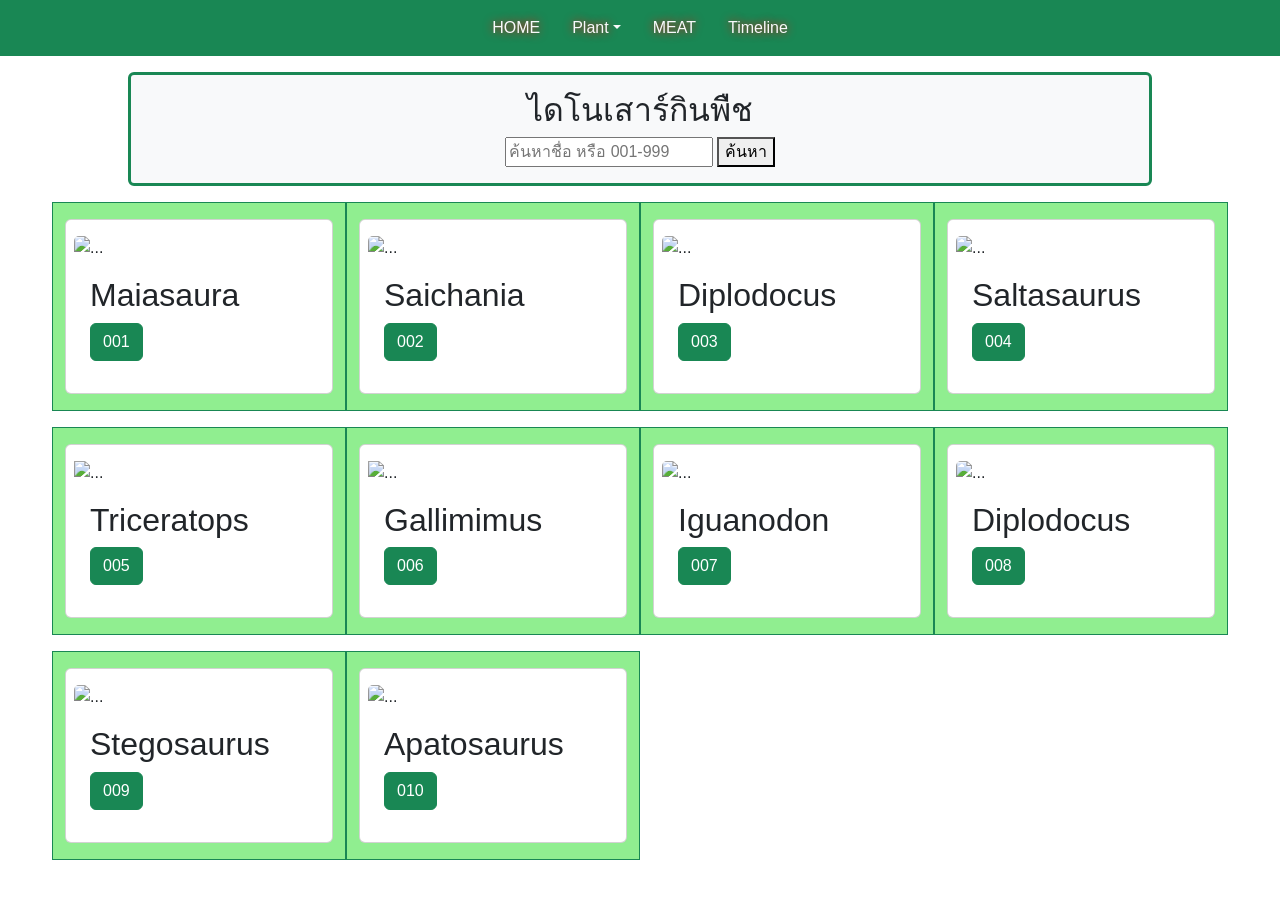
==== index.html @ d205b0ad "Update and rename DinoEatPlants.html to index.html" ====
<!DOCTYPE html>
<html>
<head>
    <meta charset="UTF-8">
    <meta name="viewport" content="width=device-width, initial-scale=1.0">
    <title>Dinosaur Eat Plant</title>
    <!-- Bootstrap CSS -->
    <link href="https://cdn.jsdelivr.net/npm/bootstrap@5.3.2/dist/css/bootstrap.min.css" rel="stylesheet">
    <link rel="stylesheet" href="DinoPlantStyle.css">
    <script src="DinoScript.js"></script>
</head>
<body>
    <nav class="navbar navbar-expand-md bg-success">
        <div class="container-fluid">
            <!-- Links -->
            <ul class="nav nav-pills mx-auto">
                <li class="nav-item">
                    <a class="nav-link text-light" href="http://127.0.0.1:5500/maai/main.html">HOME</a>
                </li>
                <li class="nav-item dropdown">
                    <a class="nav-link dropdown-toggle text-light" data-bs-toggle="dropdown" href="DinoEatPlants.html">Plant</a>
                    <ul class="dropdown-menu">
                        <li><a class="dropdown-item" href="http://127.0.0.1:5500/maprang/m1.html">1.Maiasaura</a></li>
                        <li><a class="dropdown-item" href="http://127.0.0.1:5500/maprang/m2.html">2.Saichania</a></li>
                        <li><a class="dropdown-item" href="http://127.0.0.1:5500/maprang/m3.html">3.Diplodocus</a></li>
                        <li><a class="dropdown-item" href="http://127.0.0.1:5500/maprang/m4.html">4.Saltasaurus</a></li>
                        <li><a class="dropdown-item" href="http://127.0.0.1:5500/maprang/m5.html">5.Triceratops</a></li>
                        <li><a class="dropdown-item" href="http://127.0.0.1:5500/maprang/m6.html">6.Gallimimus</a></li>
                        <li><a class="dropdown-item" href="http://127.0.0.1:5500/maprang/m7.html">7.Iguanodon</a></li>
                        <li><a class="dropdown-item" href="http://127.0.0.1:5500/maprang/m8.html">8.Diplodocus</a></li>
                        <li><a class="dropdown-item" href="http://127.0.0.1:5500/maprang/m9.html">9.Stegosaurus</a></li>
                        <li><a class="dropdown-item" href="http://127.0.0.1:5500/maprang/m10.html">10.Apatosaurus</a></li>
                    </ul>
                </li>
                <li class="nav-item">
                    <a class="nav-link text-light" href="DinoEatMeat.html">MEAT</a>
                </li>
                <li class="nav-item">
                    <a class="nav-link text-light" href="http://127.0.0.1:5500/phuu/timeline.html">Timeline</a>
                </li>
            </ul>
        </div>
    </nav>
    
    <p></p>
        <div class="searchInput border border-success border-3 rounded p-3 bg-light">
            <h2>ไดโนเสาร์กินพืช</h2>
            <input type="text" id="searchInput" placeholder="ค้นหาชื่อ หรือ 001-999" onkeypress="handleKeyPress(event)">
            <button onclick="search()">ค้นหา</button>
        </div>  
        <p></p>
        
          <div class='row justify-content-start'>
            <!-- 001 -->
            <div id="001" class='col-3 py-3 border border-success green-background mb-3'' ><!--เริ่มคอลัมน์ -->
              <div id="Maiasaura" class="card py-3 px-2" width="18rem;"> <!--การ์ด(ช่อง) -->
                  <img src="https://cdn.paleo.gg/games/jwe2/images/dino/maiasaura.png" class="card-img-top" alt="..."><!--รูปภาพ(ดูลิ้งค์ด้วย) -->
                 <div class="card-body">
                  <h2 class="card-title"> Maiasaura</h2><!--หัวเรื่อง -->
                  <a href="http://127.0.0.1:5500/maprang/m1.html" class="btn btn-success">001</a><!--ปุ่ม --><br>
                 </div>
              </div>
          </div> <!--จบคอลัมน์ -->

          <!-- 002 -->
          <div id="002" class='col-3 py-3 border border-success green-background mb-3''><!--เริ่มคอลัมน์ -->
              <div id="Saichania" class="card py-3 px-2" width="18rem;"> <!--การ์ด(ช่อง) -->
                  <img src=" https://cdn.mos.cms.futurecdn.net/MjguwowGv4CKCkTcK832sZ-1200-80.jpg.webp" class="card-img-top" alt="..."><!--รูปภาพ(ดูลิ้งค์ด้วย) -->
                 <div class="card-body">
                  <h2 class="card-title"> Saichania </h2><!--หัวเรื่อง -->
                  <a href="http://127.0.0.1:5500/maprang/m2.html" class="btn btn-success">002</a><!--ปุ่ม --><br>
                 </div>
              </div> 
          </div> <!--จบคอลัมน์ -->
  
          <!-- 003 -->
          <div id="003" class='col-3 py-3 border border-success green-background mb-3''><!--เริ่มคอลัมน์ -->
              <div id="Diplodocus" class="card py-3 px-2" width="18rem;"> <!--การ์ด(ช่อง) -->
                  <img src="https://yoti-shop.fr/cdn/shop/files/IMG_6815-PhotoRoom.png?v=1702635477&width=2000" class="card-img-top" alt="..."><!--รูปภาพ(ดูลิ้งค์ด้วย) -->
                 <div class="card-body">
                  <h2 class="card-title">    Diplodocus  </h2><!--หัวเรื่อง -->
                  <a href="http://127.0.0.1:5500/maprang/m3.html" class="btn btn-success">003</a><!--ปุ่ม --><br>
                 </div>
              </div> 
          </div> <!--จบคอลัมน์ -->
  
          <!-- 004 -->
          <div id="004" class='col-3 py-3 border border-success green-background mb-3''><!--เริ่มคอลัมน์ -->
              <div id="Saltasaurus" class="card py-3 px-2" width="18rem;"> <!--การ์ด(ช่อง) -->
                  <img src="https://cdn.imago-images.com/bild/st/0099420743/m.jpg" class="card-img-top" alt="..."><!--รูปภาพ(ดูลิ้งค์ด้วย) -->
                 <div class="card-body">
                  <h2 class="card-title">  Saltasaurus </h2><!--หัวเรื่อง -->
                  <a href="http://127.0.0.1:5500/maprang/m4.html" class="btn btn-success">004</a><!--ปุ่ม --><br>
                 </div> 
              </div>    
          </div> <!--จบคอลัมน์ -->
  
          <!-- 005 -->
          <div id="005" class='col-3 py-3 border border-success green-background mb-3''><!--เริ่มคอลัมน์ -->
              <div id="Triceratops" class="card py-3 px-2" width="18rem;"> <!--การ์ด(ช่อง) -->
                  <img src="https://cdn.pixabay.com/photo/2023/02/19/21/42/triceratops-7801104_1280.png" alt="..."><!--รูปภาพ(ดูลิ้งค์ด้วย) -->
                 <div class="card-body">
                  <h2 class="card-title">   Triceratops</h2><!--หัวเรื่อง -->
                  <a href="http://127.0.0.1:5500/maprang/m5.html" class="btn btn-success">005</a><!--ปุ่ม --><br>
                 </div>
              </div> 
          </div> <!--จบคอลัมน์ -->
  
          <!-- 006 -->
          <div id="006" class='col-3 py-3 border border-success green-background mb-3''><!--เริ่มคอลัมน์ -->
              <div id="Gallimimus" class="card py-3 px-2" width="18rem;"> <!--การ์ด(ช่อง) -->
                  <img src="https://cdn.paleo.gg/games/jpog/images/dino/gallimimus.png" alt="..."><!--รูปภาพ(ดูลิ้งค์ด้วย) -->
                 <div class="card-body">
                  <h2 class="card-title">  Gallimimus</h2><!--หัวเรื่อง -->
                  <a href="http://127.0.0.1:5500/maprang/m6.html" class="btn btn-success">006</a><!--ปุ่ม --><br>
                 </div>
              </div> 
          </div> <!--จบคอลัมน์ -->
  
          <!-- 007 -->
          <div id="007" class='col-3 py-3 border border-success green-background mb-3''><!--เริ่มคอลัมน์ -->
              <div id="Iguanodon" class="card py-3 px-2" width="18rem;"> <!--การ์ด(ช่อง) -->
                  <img src="https://netrinoimages.s3.eu-west-2.amazonaws.com/2020/07/24/742268/312827/iguanodon_dinosaur_3d_model_c4d_max_obj_fbx_ma_lwo_3ds_3dm_stl_3252785_o.jpg" class="card-img-top" alt="..."><!--รูปภาพ(ดูลิ้งค์ด้วย) -->
                 <div class="card-body">
                  <h2 class="card-title">  Iguanodon</h2><!--หัวเรื่อง -->
                  <a href="http://127.0.0.1:5500/maprang/m7.html" class="btn btn-success">007</a><!--ปุ่ม --><br>
                 </div>
              </div> 
          </div> <!--จบคอลัมน์ -->
  
          <!-- 008 -->
          <div id="008" class='col-3 py-3 border border-success green-background mb-3''><!--เริ่มคอลัมน์ -->
              <div class="card py-3 px-2" width="18rem;"> <!--การ์ด(ช่อง) -->
                  <img src="https://yoti-shop.fr/cdn/shop/files/IMG_6815-PhotoRoom.png?v=1702635477&width=2000" class="card-img-top" alt="..."><!--รูปภาพ(ดูลิ้งค์ด้วย) -->
                 <div class="card-body">
                  <h2 class="card-title">   Diplodocus</h2><!--หัวเรื่อง -->
                  <a href="http://127.0.0.1:5500/maprang/m8.html" class="btn btn-success">008</a><!--ปุ่ม --><br>
                 </div>
              </div> 
          </div> <!--จบคอลัมน์ -->
  
  
          <!-- 009 -->
          <div id="009" class='col-3 py-3 border border-success green-background mb-3''><!--เริ่มคอลัมน์ -->
              <div id="Stegosaurus" class="card py-3 px-2" width="18rem;"> <!--การ์ด(ช่อง) -->
                  <img src="https://science4fun.info/wp-content/uploads/2020/06/stegosaurus.jpg" class="card-img-top" alt="..."><!--รูปภาพ(ดูลิ้งค์ด้วย) -->
                 <div class="card-body">
                  <h2 class="card-title">  Stegosaurus </h2><!--หัวเรื่อง -->
                  <a href="http://127.0.0.1:5500/maprang/m9.html" class="btn btn-success">009</a><!--ปุ่ม --><br>
                 </div>
              </div> 
          </div> <!--จบคอลัมน์ -->
  
          <!-- 010 -->
          <div id="010" class='col-3 py-3 border border-success green-background mb-3''><!--เริ่มคอลัมน์ -->
              <div id="Apatosaurus" class="card py-3 px-2" width="18rem;"> <!--การ์ด(ช่อง) -->
                  <img src="https://www.toydreamer.com/cdn/shop/products/Schleich-16462-Apatosaurus-Dinosaur_1000x.jpg?v=1639881114" class="card-img-top" alt="..."><!--รูปภาพ(ดูลิ้งค์ด้วย) -->
                 <div class="card-body">
                  <h2 class="card-title">  Apatosaurus </h2><!--หัวเรื่อง -->
                  <a href="http://127.0.0.1:5500/maprang/m10.html" class="btn btn-success">010</a><!--ปุ่ม --><br>
                 </div>
              </div> 
          </div> <!--จบคอลัมน์ -->
        </div>

                
    <!-- Bootstrap JS -->
    <script src="https://cdn.jsdelivr.net/npm/bootstrap@5.3.2/dist/js/bootstrap.bundle.min.js"></script>
</body>
</html>
---- DinoPlantStyle.css ----
.nav-item .nav-link{
    text-shadow: 0 0 10px rgba(255, 0, 0, 0.937);
    transition: font-size 0.3s;
}

.nav-item .nav-link:hover {
    font-size: 1.5em; /* เปลี่ยนขนาดตัวอักษรเมื่อ hover */
}

.nav-item .dropdown-item{
    transition: font-size 0.3s;
}

.nav-item .dropdown-item:hover{
    font-size: 1.5em; /* เปลี่ยนขนาดตัวอักษรเมื่อ hover */
}

.navbar {
    position: fixed;
    top: 0;
    width: 100%;
    z-index: 1000; /* ใช้เพื่อให้ Navbar อยู่หน้าสุด */
    font-family: Arial, sans-serif;
}

body {
    font-family: Arial, sans-serif;
    padding-top: 56px;
    background-image: url('https://t3.ftcdn.net/jpg/06/58/94/52/360_F_658945249_X4V2CDkFuXeJ9hSmmAfs8nCAWXD3SuZu.jpg');
    background-size: cover;
    overflow-x: hidden;
    background-attachment: fixed;
}

.searchInput {
    text-align: center;
    margin: auto;
    max-width: 80%;
}

.green-background {
    background-color: lightgreen;
}

.row{
    padding-left: 5%;
    padding-right: 5%;
}
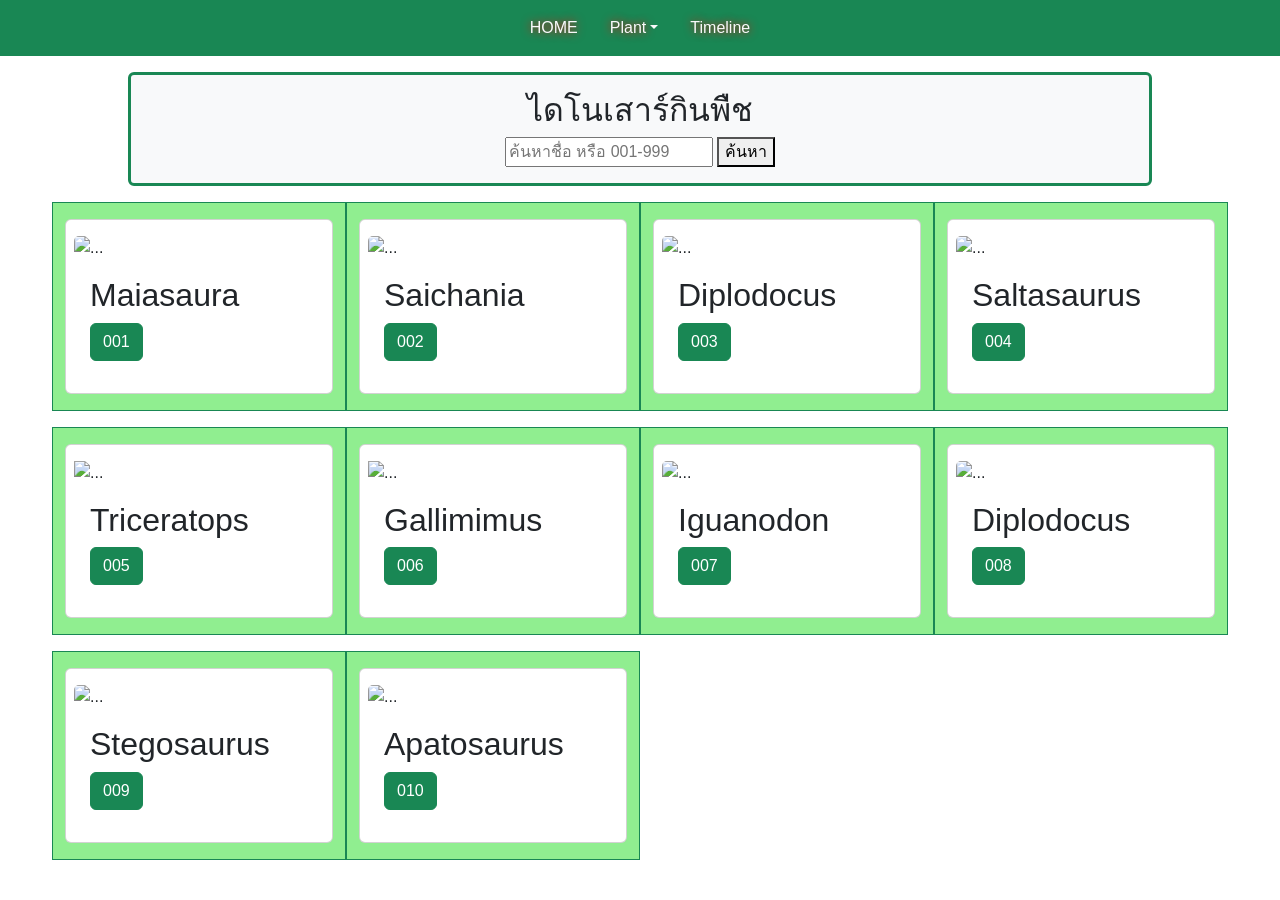
==== commit 43688886: "Update index.html" ====
--- a/index.html
+++ b/index.html
@@ -32,9 +32,7 @@
                         <li><a class="dropdown-item" href="http://127.0.0.1:5500/maprang/m10.html">10.Apatosaurus</a></li>
                     </ul>
                 </li>
-                <li class="nav-item">
-                    <a class="nav-link text-light" href="DinoEatMeat.html">MEAT</a>
-                </li>
+                
                 <li class="nav-item">
                     <a class="nav-link text-light" href="http://127.0.0.1:5500/phuu/timeline.html">Timeline</a>
                 </li>
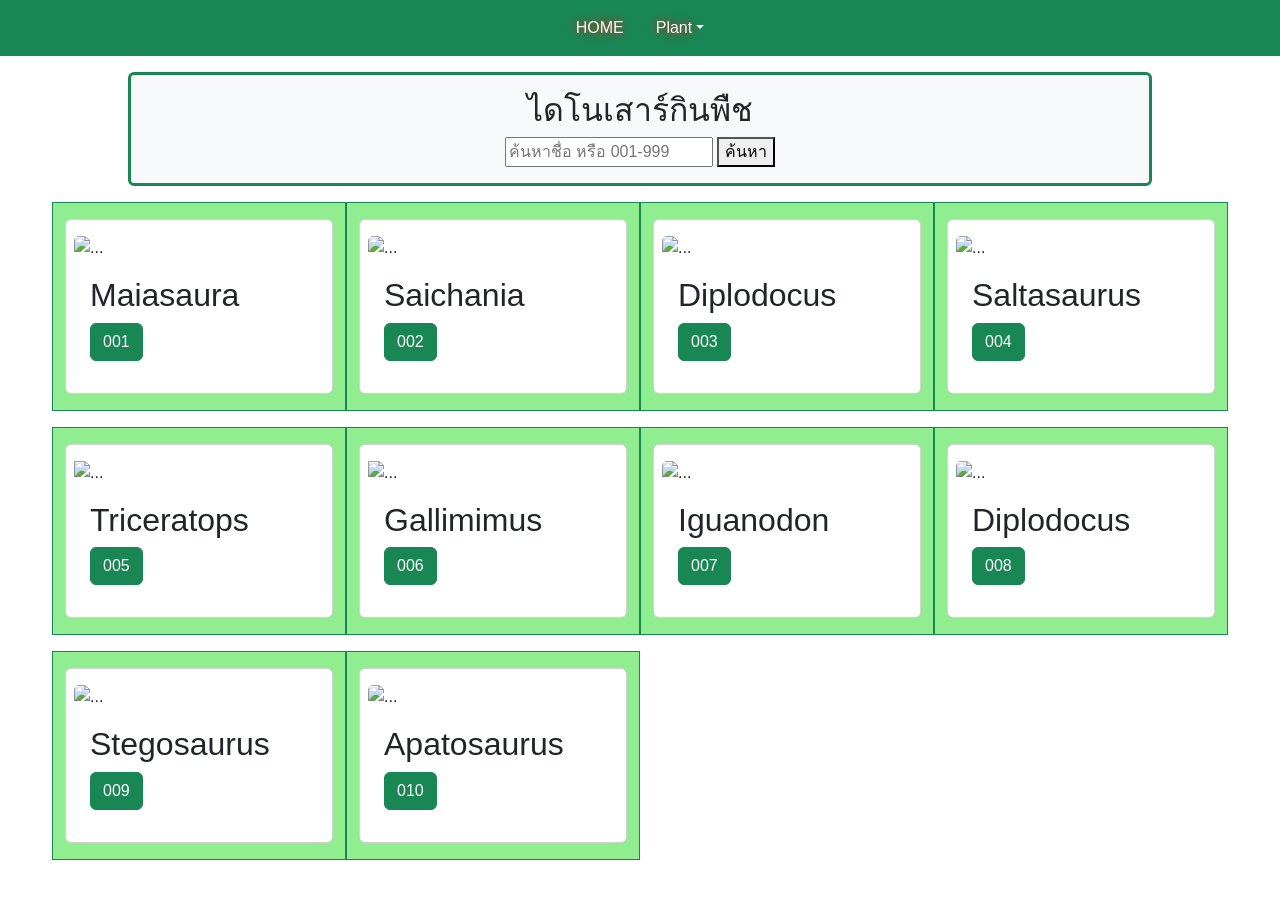
==== commit b4fc351c: "Update index.html" ====
--- a/index.html
+++ b/index.html
@@ -33,9 +33,7 @@
                     </ul>
                 </li>
                 
-                <li class="nav-item">
-                    <a class="nav-link text-light" href="http://127.0.0.1:5500/phuu/timeline.html">Timeline</a>
-                </li>
+                
             </ul>
         </div>
     </nav>
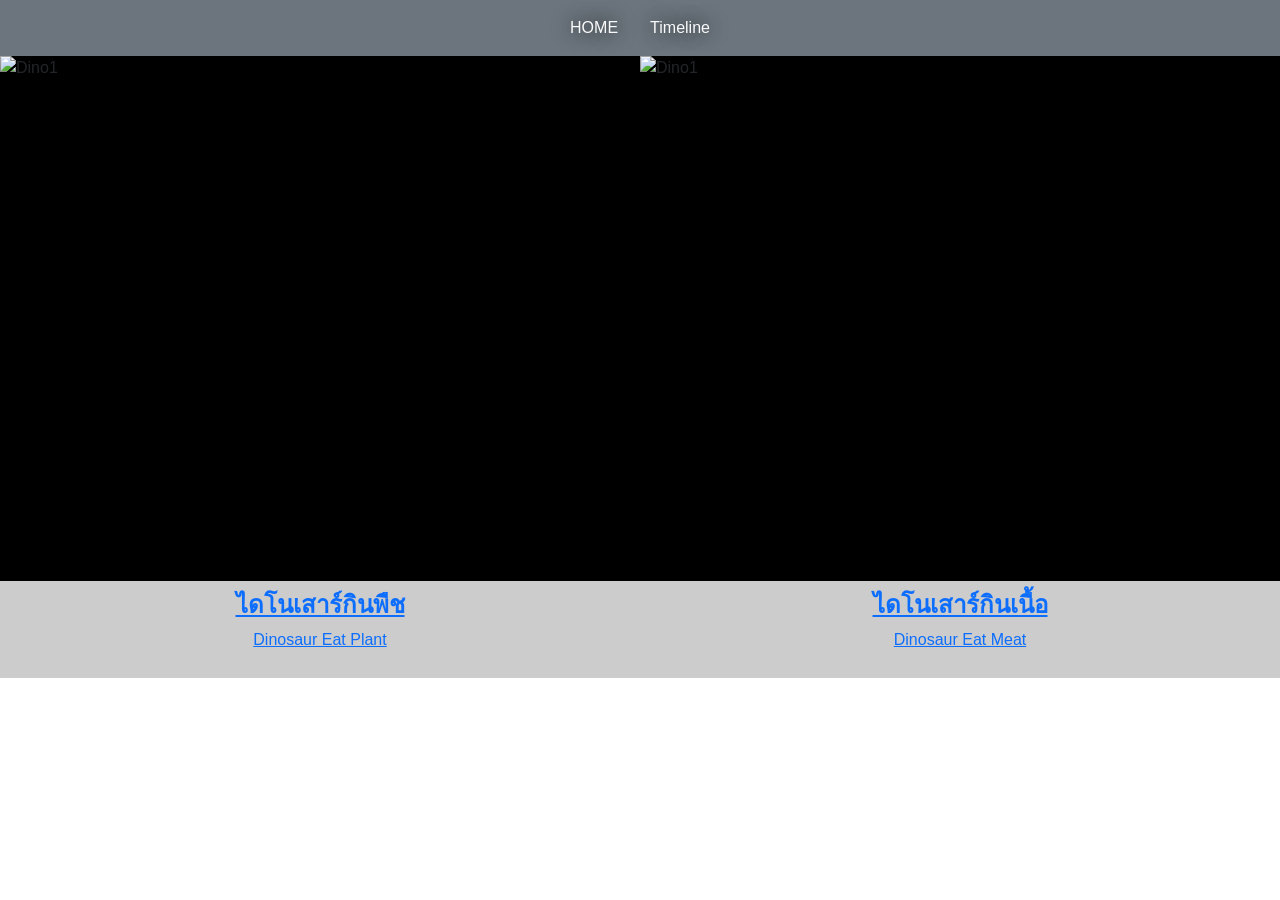
==== commit 566ecb40: "Add files via upload" ====
--- a/index.html
+++ b/index.html
@@ -1,166 +1,83 @@
 <!DOCTYPE html>
-<html>
+<html lang="en">
 <head>
     <meta charset="UTF-8">
     <meta name="viewport" content="width=device-width, initial-scale=1.0">
-    <title>Dinosaur Eat Plant</title>
+    <title>Document</title>
     <!-- Bootstrap CSS -->
-    <link href="https://cdn.jsdelivr.net/npm/bootstrap@5.3.2/dist/css/bootstrap.min.css" rel="stylesheet">
-    <link rel="stylesheet" href="DinoPlantStyle.css">
-    <script src="DinoScript.js"></script>
+    <link href="https://cdn.jsdelivr.net/npm/bootstrap@5.3.2/dist/css/bootstrap.min.css" rel="stylesheet" />
+    <link rel="stylesheet" href="Style.css" />
+
+    <style>
+        .content {
+            display: flex;
+            flex: 1;
+        }
+        .rectangle {
+            flex: 1;
+            display: flex;
+            justify-content: center;
+            align-items: center;
+            position: relative;
+            background-color: black; /* สีขอบ */
+            overflow: hidden; /* ซ่อนส่วนที่เกินขอบ */
+        }
+        .rectangle img {
+            width: 100%;
+            height: 100%;
+            object-fit: cover; /* ให้รูปเต็มกรอบ */
+        }
+        .container {
+            position: absolute;
+            bottom: 0;
+            left: 0;
+            right: 0;
+            text-align: center;
+            background-color: rgba(255, 255, 255, 0.8); /* สีพื้นหลังของตัวอักษร */
+            padding: 10px; /* ขอบข้อความ */
+        }
+
+        
+    </style>
 </head>
 <body>
-    <nav class="navbar navbar-expand-md bg-success">
+    <!-- navbar หน้าหลักต่างๆ -->
+    <nav class="navbar navbar-expand-sm bg-secondary">
         <div class="container-fluid">
-            <!-- Links -->
             <ul class="nav nav-pills mx-auto">
                 <li class="nav-item">
-                    <a class="nav-link text-light" href="http://127.0.0.1:5500/maai/main.html">HOME</a>
+                    <a class="nav-link text-light" href="https://maidragonz.github.io/DragonZ/">HOME</a>
                 </li>
-                <li class="nav-item dropdown">
-                    <a class="nav-link dropdown-toggle text-light" data-bs-toggle="dropdown" href="DinoEatPlants.html">Plant</a>
-                    <ul class="dropdown-menu">
-                        <li><a class="dropdown-item" href="http://127.0.0.1:5500/maprang/m1.html">1.Maiasaura</a></li>
-                        <li><a class="dropdown-item" href="http://127.0.0.1:5500/maprang/m2.html">2.Saichania</a></li>
-                        <li><a class="dropdown-item" href="http://127.0.0.1:5500/maprang/m3.html">3.Diplodocus</a></li>
-                        <li><a class="dropdown-item" href="http://127.0.0.1:5500/maprang/m4.html">4.Saltasaurus</a></li>
-                        <li><a class="dropdown-item" href="http://127.0.0.1:5500/maprang/m5.html">5.Triceratops</a></li>
-                        <li><a class="dropdown-item" href="http://127.0.0.1:5500/maprang/m6.html">6.Gallimimus</a></li>
-                        <li><a class="dropdown-item" href="http://127.0.0.1:5500/maprang/m7.html">7.Iguanodon</a></li>
-                        <li><a class="dropdown-item" href="http://127.0.0.1:5500/maprang/m8.html">8.Diplodocus</a></li>
-                        <li><a class="dropdown-item" href="http://127.0.0.1:5500/maprang/m9.html">9.Stegosaurus</a></li>
-                        <li><a class="dropdown-item" href="http://127.0.0.1:5500/maprang/m10.html">10.Apatosaurus</a></li>
-                    </ul>
+                <li class="nav-item">
+                    <a class="nav-link text-light" href="http://127.0.0.1:5500/phuu/timeline.html">Timeline</a>
                 </li>
-                
-                
             </ul>
         </div>
     </nav>
-    
-    <p></p>
-        <div class="searchInput border border-success border-3 rounded p-3 bg-light">
-            <h2>ไดโนเสาร์กินพืช</h2>
-            <input type="text" id="searchInput" placeholder="ค้นหาชื่อ หรือ 001-999" onkeypress="handleKeyPress(event)">
-            <button onclick="search()">ค้นหา</button>
-        </div>  
-        <p></p>
+
+    <div class="content">
+        <!-- ซ้าย -->
         
-          <div class='row justify-content-start'>
-            <!-- 001 -->
-            <div id="001" class='col-3 py-3 border border-success green-background mb-3'' ><!--เริ่มคอลัมน์ -->
-              <div id="Maiasaura" class="card py-3 px-2" width="18rem;"> <!--การ์ด(ช่อง) -->
-                  <img src="https://cdn.paleo.gg/games/jwe2/images/dino/maiasaura.png" class="card-img-top" alt="..."><!--รูปภาพ(ดูลิ้งค์ด้วย) -->
-                 <div class="card-body">
-                  <h2 class="card-title"> Maiasaura</h2><!--หัวเรื่อง -->
-                  <a href="http://127.0.0.1:5500/maprang/m1.html" class="btn btn-success">001</a><!--ปุ่ม --><br>
-                 </div>
-              </div>
-          </div> <!--จบคอลัมน์ -->
+        <div class="rectangle left-rectangle">
+            <img src="https://w0.peakpx.com/wallpaper/442/882/HD-wallpaper-dinosaur-animal-forest-mountain.jpg" alt="Dino1" />
+            <div class="container">
+                <h4><b><a href="DinoEatPlants.html">ไดโนเสาร์กินพืช<br></a></b></h4>
+                <p><a href="DinoEatPlants.html">Dinosaur Eat Plant</a></p>
+            </div>
+        </div>
+        
+        <!-- ขวา -->
+        <div class="rectangle right-rectangle">
+            
+            <img src="https://images2.alphacoders.com/546/546340.jpg" alt="Dino1" />
+            <div class="container">
+                <h4><b><a href="DinoEatMeat.html">ไดโนเสาร์กินเนื้อ</a></b></h4>
+                <p><a href="DinoEatMeat.html">Dinosaur Eat Meat</a></p>
+            </div>
+            </a>
+        </div>
+    </div>
 
-          <!-- 002 -->
-          <div id="002" class='col-3 py-3 border border-success green-background mb-3''><!--เริ่มคอลัมน์ -->
-              <div id="Saichania" class="card py-3 px-2" width="18rem;"> <!--การ์ด(ช่อง) -->
-                  <img src=" https://cdn.mos.cms.futurecdn.net/MjguwowGv4CKCkTcK832sZ-1200-80.jpg.webp" class="card-img-top" alt="..."><!--รูปภาพ(ดูลิ้งค์ด้วย) -->
-                 <div class="card-body">
-                  <h2 class="card-title"> Saichania </h2><!--หัวเรื่อง -->
-                  <a href="http://127.0.0.1:5500/maprang/m2.html" class="btn btn-success">002</a><!--ปุ่ม --><br>
-                 </div>
-              </div> 
-          </div> <!--จบคอลัมน์ -->
-  
-          <!-- 003 -->
-          <div id="003" class='col-3 py-3 border border-success green-background mb-3''><!--เริ่มคอลัมน์ -->
-              <div id="Diplodocus" class="card py-3 px-2" width="18rem;"> <!--การ์ด(ช่อง) -->
-                  <img src="https://yoti-shop.fr/cdn/shop/files/IMG_6815-PhotoRoom.png?v=1702635477&width=2000" class="card-img-top" alt="..."><!--รูปภาพ(ดูลิ้งค์ด้วย) -->
-                 <div class="card-body">
-                  <h2 class="card-title">    Diplodocus  </h2><!--หัวเรื่อง -->
-                  <a href="http://127.0.0.1:5500/maprang/m3.html" class="btn btn-success">003</a><!--ปุ่ม --><br>
-                 </div>
-              </div> 
-          </div> <!--จบคอลัมน์ -->
-  
-          <!-- 004 -->
-          <div id="004" class='col-3 py-3 border border-success green-background mb-3''><!--เริ่มคอลัมน์ -->
-              <div id="Saltasaurus" class="card py-3 px-2" width="18rem;"> <!--การ์ด(ช่อง) -->
-                  <img src="https://cdn.imago-images.com/bild/st/0099420743/m.jpg" class="card-img-top" alt="..."><!--รูปภาพ(ดูลิ้งค์ด้วย) -->
-                 <div class="card-body">
-                  <h2 class="card-title">  Saltasaurus </h2><!--หัวเรื่อง -->
-                  <a href="http://127.0.0.1:5500/maprang/m4.html" class="btn btn-success">004</a><!--ปุ่ม --><br>
-                 </div> 
-              </div>    
-          </div> <!--จบคอลัมน์ -->
-  
-          <!-- 005 -->
-          <div id="005" class='col-3 py-3 border border-success green-background mb-3''><!--เริ่มคอลัมน์ -->
-              <div id="Triceratops" class="card py-3 px-2" width="18rem;"> <!--การ์ด(ช่อง) -->
-                  <img src="https://cdn.pixabay.com/photo/2023/02/19/21/42/triceratops-7801104_1280.png" alt="..."><!--รูปภาพ(ดูลิ้งค์ด้วย) -->
-                 <div class="card-body">
-                  <h2 class="card-title">   Triceratops</h2><!--หัวเรื่อง -->
-                  <a href="http://127.0.0.1:5500/maprang/m5.html" class="btn btn-success">005</a><!--ปุ่ม --><br>
-                 </div>
-              </div> 
-          </div> <!--จบคอลัมน์ -->
-  
-          <!-- 006 -->
-          <div id="006" class='col-3 py-3 border border-success green-background mb-3''><!--เริ่มคอลัมน์ -->
-              <div id="Gallimimus" class="card py-3 px-2" width="18rem;"> <!--การ์ด(ช่อง) -->
-                  <img src="https://cdn.paleo.gg/games/jpog/images/dino/gallimimus.png" alt="..."><!--รูปภาพ(ดูลิ้งค์ด้วย) -->
-                 <div class="card-body">
-                  <h2 class="card-title">  Gallimimus</h2><!--หัวเรื่อง -->
-                  <a href="http://127.0.0.1:5500/maprang/m6.html" class="btn btn-success">006</a><!--ปุ่ม --><br>
-                 </div>
-              </div> 
-          </div> <!--จบคอลัมน์ -->
-  
-          <!-- 007 -->
-          <div id="007" class='col-3 py-3 border border-success green-background mb-3''><!--เริ่มคอลัมน์ -->
-              <div id="Iguanodon" class="card py-3 px-2" width="18rem;"> <!--การ์ด(ช่อง) -->
-                  <img src="https://netrinoimages.s3.eu-west-2.amazonaws.com/2020/07/24/742268/312827/iguanodon_dinosaur_3d_model_c4d_max_obj_fbx_ma_lwo_3ds_3dm_stl_3252785_o.jpg" class="card-img-top" alt="..."><!--รูปภาพ(ดูลิ้งค์ด้วย) -->
-                 <div class="card-body">
-                  <h2 class="card-title">  Iguanodon</h2><!--หัวเรื่อง -->
-                  <a href="http://127.0.0.1:5500/maprang/m7.html" class="btn btn-success">007</a><!--ปุ่ม --><br>
-                 </div>
-              </div> 
-          </div> <!--จบคอลัมน์ -->
-  
-          <!-- 008 -->
-          <div id="008" class='col-3 py-3 border border-success green-background mb-3''><!--เริ่มคอลัมน์ -->
-              <div class="card py-3 px-2" width="18rem;"> <!--การ์ด(ช่อง) -->
-                  <img src="https://yoti-shop.fr/cdn/shop/files/IMG_6815-PhotoRoom.png?v=1702635477&width=2000" class="card-img-top" alt="..."><!--รูปภาพ(ดูลิ้งค์ด้วย) -->
-                 <div class="card-body">
-                  <h2 class="card-title">   Diplodocus</h2><!--หัวเรื่อง -->
-                  <a href="http://127.0.0.1:5500/maprang/m8.html" class="btn btn-success">008</a><!--ปุ่ม --><br>
-                 </div>
-              </div> 
-          </div> <!--จบคอลัมน์ -->
-  
-  
-          <!-- 009 -->
-          <div id="009" class='col-3 py-3 border border-success green-background mb-3''><!--เริ่มคอลัมน์ -->
-              <div id="Stegosaurus" class="card py-3 px-2" width="18rem;"> <!--การ์ด(ช่อง) -->
-                  <img src="https://science4fun.info/wp-content/uploads/2020/06/stegosaurus.jpg" class="card-img-top" alt="..."><!--รูปภาพ(ดูลิ้งค์ด้วย) -->
-                 <div class="card-body">
-                  <h2 class="card-title">  Stegosaurus </h2><!--หัวเรื่อง -->
-                  <a href="http://127.0.0.1:5500/maprang/m9.html" class="btn btn-success">009</a><!--ปุ่ม --><br>
-                 </div>
-              </div> 
-          </div> <!--จบคอลัมน์ -->
-  
-          <!-- 010 -->
-          <div id="010" class='col-3 py-3 border border-success green-background mb-3''><!--เริ่มคอลัมน์ -->
-              <div id="Apatosaurus" class="card py-3 px-2" width="18rem;"> <!--การ์ด(ช่อง) -->
-                  <img src="https://www.toydreamer.com/cdn/shop/products/Schleich-16462-Apatosaurus-Dinosaur_1000x.jpg?v=1639881114" class="card-img-top" alt="..."><!--รูปภาพ(ดูลิ้งค์ด้วย) -->
-                 <div class="card-body">
-                  <h2 class="card-title">  Apatosaurus </h2><!--หัวเรื่อง -->
-                  <a href="http://127.0.0.1:5500/maprang/m10.html" class="btn btn-success">010</a><!--ปุ่ม --><br>
-                 </div>
-              </div> 
-          </div> <!--จบคอลัมน์ -->
-        </div>
-
-                
-    <!-- Bootstrap JS -->
     <script src="https://cdn.jsdelivr.net/npm/bootstrap@5.3.2/dist/js/bootstrap.bundle.min.js"></script>
 </body>
 </html>
--- a/Style.css
+++ b/Style.css
@@ -0,0 +1,32 @@
+.nav-item .nav-link{
+    text-shadow: 0 0 20px rgb(0, 0, 0);
+    transition: font-size 0.3s;
+}
+
+.nav-item .nav-link:hover {
+    font-size: 1.5em; /* เปลี่ยนขนาดตัวอักษรเมื่อ hover */
+}
+
+.nav-item .dropdown-item{
+    transition: font-size 0.3s;
+}
+
+.nav-item .dropdown-item:hover{
+    font-size: 1.5em; /* เปลี่ยนขนาดตัวอักษรเมื่อ hover */
+}
+
+.navbar {
+    position: fixed;
+    top: 0;
+    width: 100%;
+    z-index: 1000; /* ใช้เพื่อให้ Navbar อยู่หน้าสุด */
+    font-family: Arial, sans-serif;
+}
+
+body {
+    font-family: Arial, sans-serif;
+    padding-top: 56px;
+    display: flex;
+    height: 678px;;
+    overflow-x: hidden;
+}
